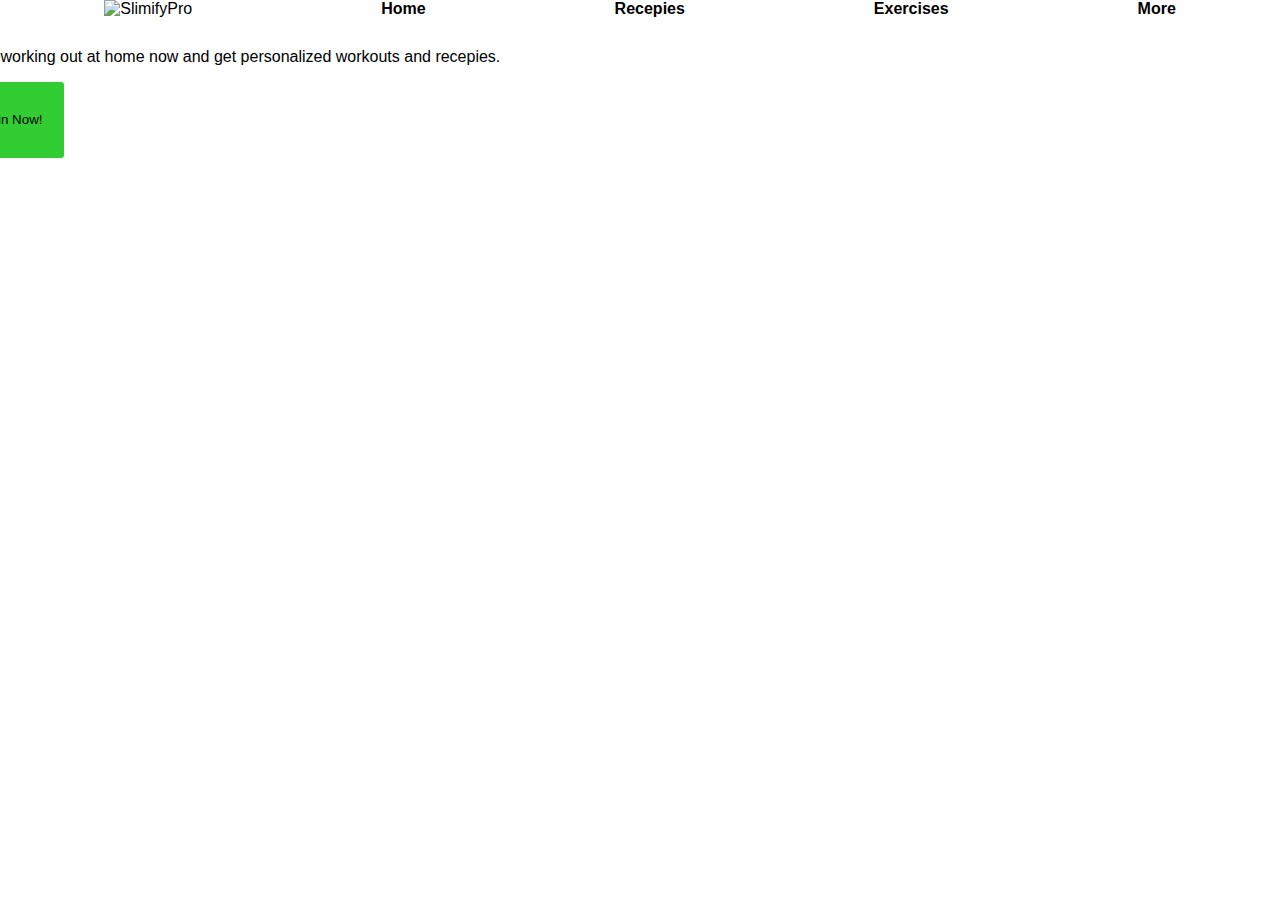
==== index.html @ af625dc4 "asd" ====
<!DOCTYPE html>
<html lang="en">
<head>
    <meta charset="UTF-8">
    <meta name="viewport" content="width=device-width, initial-scale=1.0">
    <link rel="stylesheet" href="style.css">
    <title>SlimifyPro</title>
    <header>
        <div class="logo">
            <img src="your-logo.png" alt="SlimifyPro">
        </div>
        <nav>
            <ul>
                <li><a href="index.html">Home</a></li>
                <li><a href="Rec.html">Recepies</a></li>
                <li><a href="Exer.html">Exercises</a></li>
                <li><a href="#">More</a></li>
            </ul>
        </nav>
    </header>
</head>
<body>
    <section class="sec1">
        <div id="div1">
            <p>Start working out at home now and get personalized workouts and recepies.</p>
      <button id="join">Join Now!</button>
        </div>
    </section>
</body>
</html>
---- style.css ----
body {
    margin: 0;
    padding: 0;
    font-family: Arial, sans-serif;
}

header {
    background:blur; 
    display: flex;
    justify-content:center;
    align-items: center;
}

.logo img {
    max-height: 50px; /* Adjust the height as needed for your logo */
}

nav ul {
    list-style:none;
    margin: 0;
    padding: 0;
    display: flex;
}

nav li {
    margin: top 15px;;
    margin-left: 5cm;
    text-align:center;
}

nav a {
    text-decoration: none;
    color: #000; /* Black font color */
    font-weight: bold;
    font-size: 16px;
}

/* Style the navigation links on hover */
nav a:hover {
    text-decoration: underline;
}

.sec1 {
    background: url("https://hips.hearstapps.com/hmg-prod/images/home-workout-lead-1584370797.jpg");
    margin:0;
    height: 20cm;

}

#div1 {
    text-align:bottom;
    justify-content:center;
    margin-left:-1cm;
    margin-top:30px;
}

#join {
    background-color:limegreen;
    color:black;
    border-radius: 3px;
    border-color: #000;
    border-style:none;
    width:2.7cm;
    height:2cm;
}

img {
   width:100%;
   height: 100vh;
}
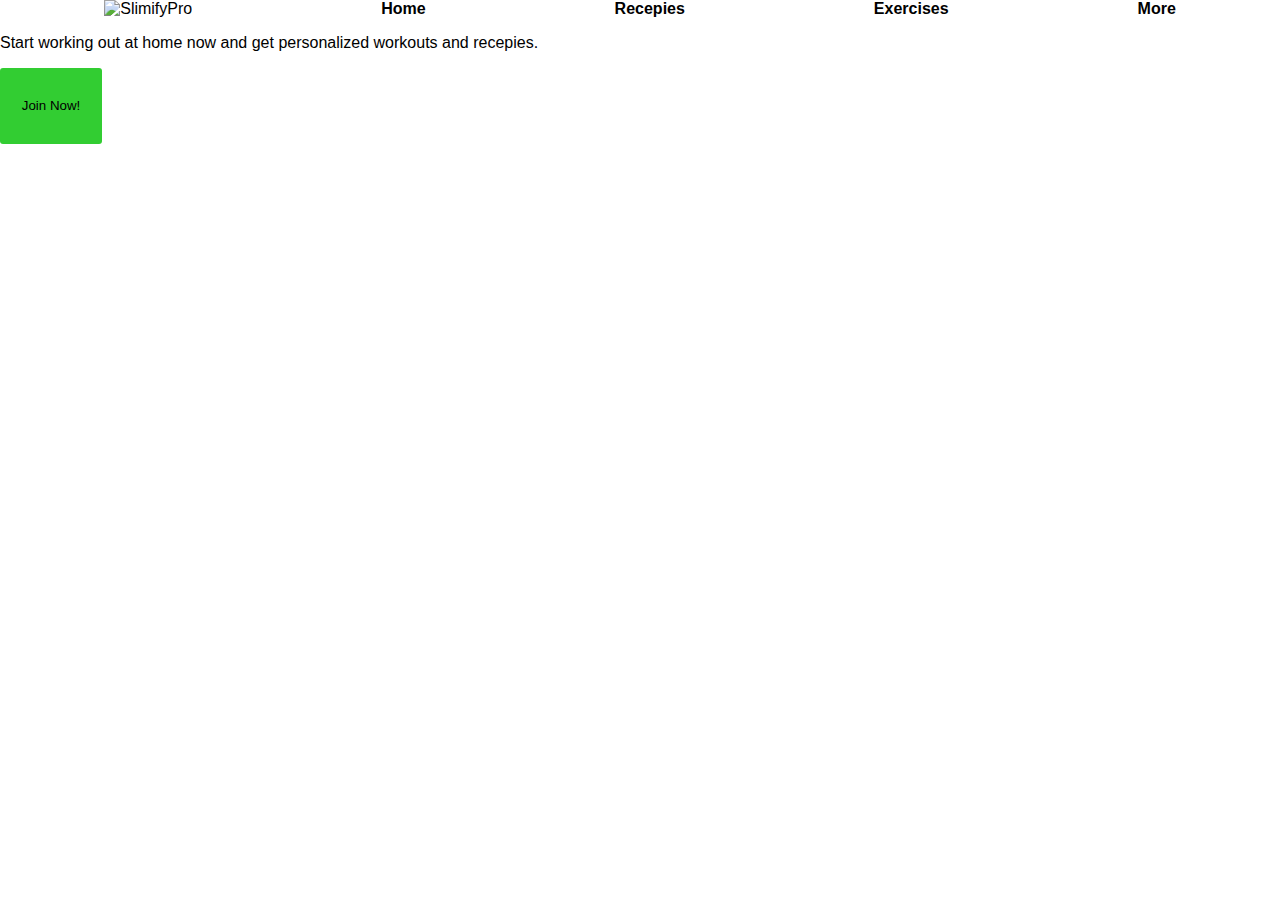
==== commit 66eb6e81: ";lkj" ====
--- a/index.html
+++ b/index.html
@@ -21,10 +21,8 @@
 </head>
 <body>
     <section class="sec1">
-        <div id="div1">
             <p>Start working out at home now and get personalized workouts and recepies.</p>
       <button id="join">Join Now!</button>
-        </div>
     </section>
 </body>
 </html>
--- a/style.css
+++ b/style.css
@@ -20,10 +20,11 @@
     margin: 0;
     padding: 0;
     display: flex;
+    background:blur;
 }
 
 nav li {
-    margin: top 15px;;
+    margin: top 20px;
     margin-left: 5cm;
     text-align:center;
 }
@@ -33,11 +34,14 @@
     color: #000; /* Black font color */
     font-weight: bold;
     font-size: 16px;
+    margin: top 20px;
+
 }
 
 /* Style the navigation links on hover */
 nav a:hover {
     text-decoration: underline;
+    margin-top:20cm;
 }
 
 .sec1 {
@@ -50,7 +54,7 @@
 #div1 {
     text-align:bottom;
     justify-content:center;
-    margin-left:-1cm;
+    margin-left;
     margin-top:30px;
 }
 
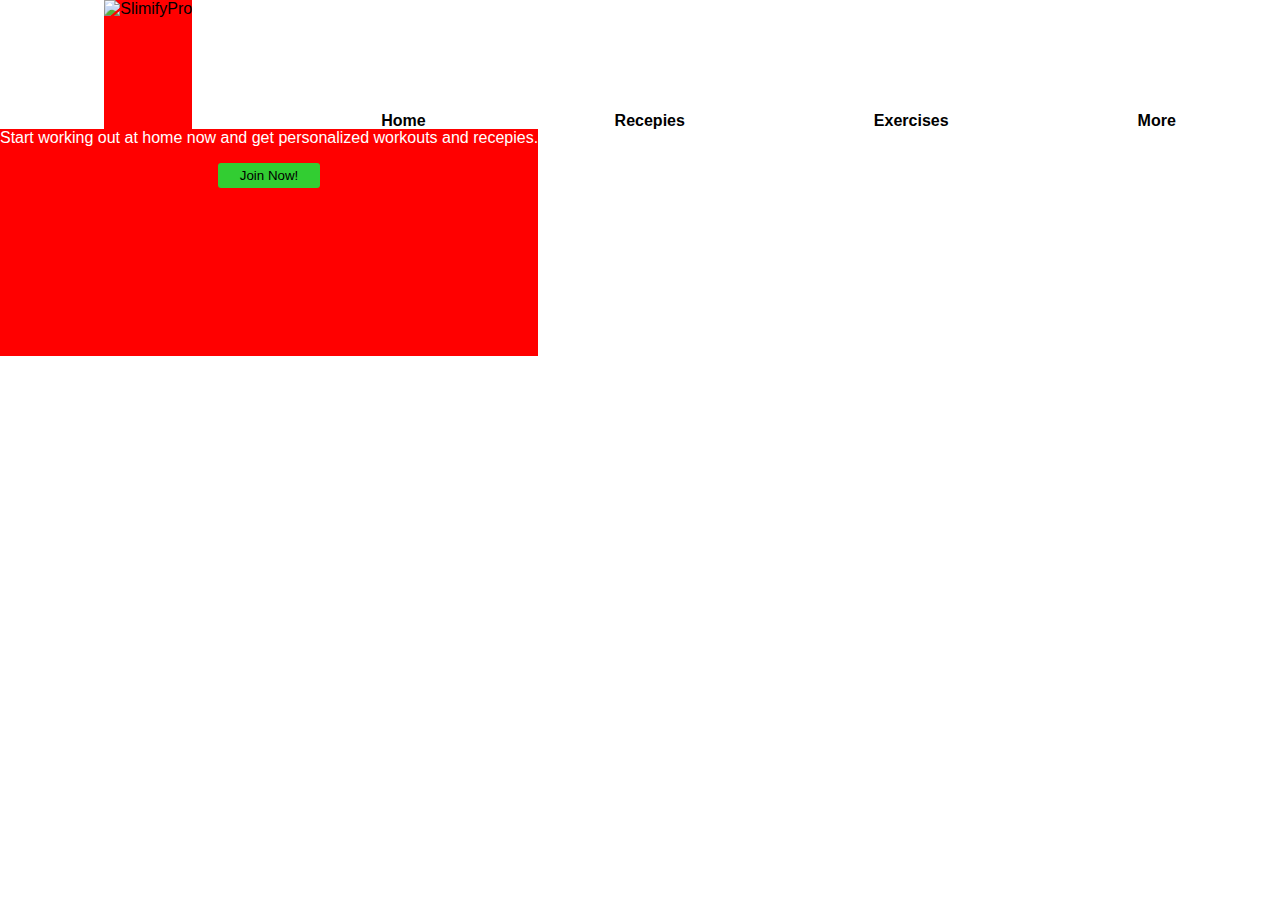
==== commit 0cd8cb8a: "jh" ====
--- a/index.html
+++ b/index.html
@@ -21,8 +21,10 @@
 </head>
 <body>
     <section class="sec1">
+        <div>
             <p>Start working out at home now and get personalized workouts and recepies.</p>
       <button id="join">Join Now!</button>
+    </div>
     </section>
 </body>
 </html>
--- a/style.css
+++ b/style.css
@@ -24,9 +24,9 @@
 }
 
 nav li {
-    margin: top 20px;
     margin-left: 5cm;
     text-align:center;
+    margin-top:15px;
 }
 
 nav a {
@@ -34,28 +34,23 @@
     color: #000; /* Black font color */
     font-weight: bold;
     font-size: 16px;
-    margin: top 20px;
-
+    margin-top: -1cm;
 }
 
 /* Style the navigation links on hover */
 nav a:hover {
     text-decoration: underline;
-    margin-top:20cm;
 }
 
 .sec1 {
     background: url("https://hips.hearstapps.com/hmg-prod/images/home-workout-lead-1584370797.jpg");
     margin:0;
     height: 20cm;
+    text-align:center;
+    justify-content:left;
+    color:white;
+    margin-top:-3cm;
 
-}
-
-#div1 {
-    text-align:bottom;
-    justify-content:center;
-    margin-left;
-    margin-top:30px;
 }
 
 #join {
@@ -65,10 +60,16 @@
     border-color: #000;
     border-style:none;
     width:2.7cm;
-    height:2cm;
+    height:25px;
 }
 
 img {
    width:100%;
    height: 100vh;
 }
+
+div {
+    width:fit-content;
+    height: 6cm;
+    background-color: red;
+}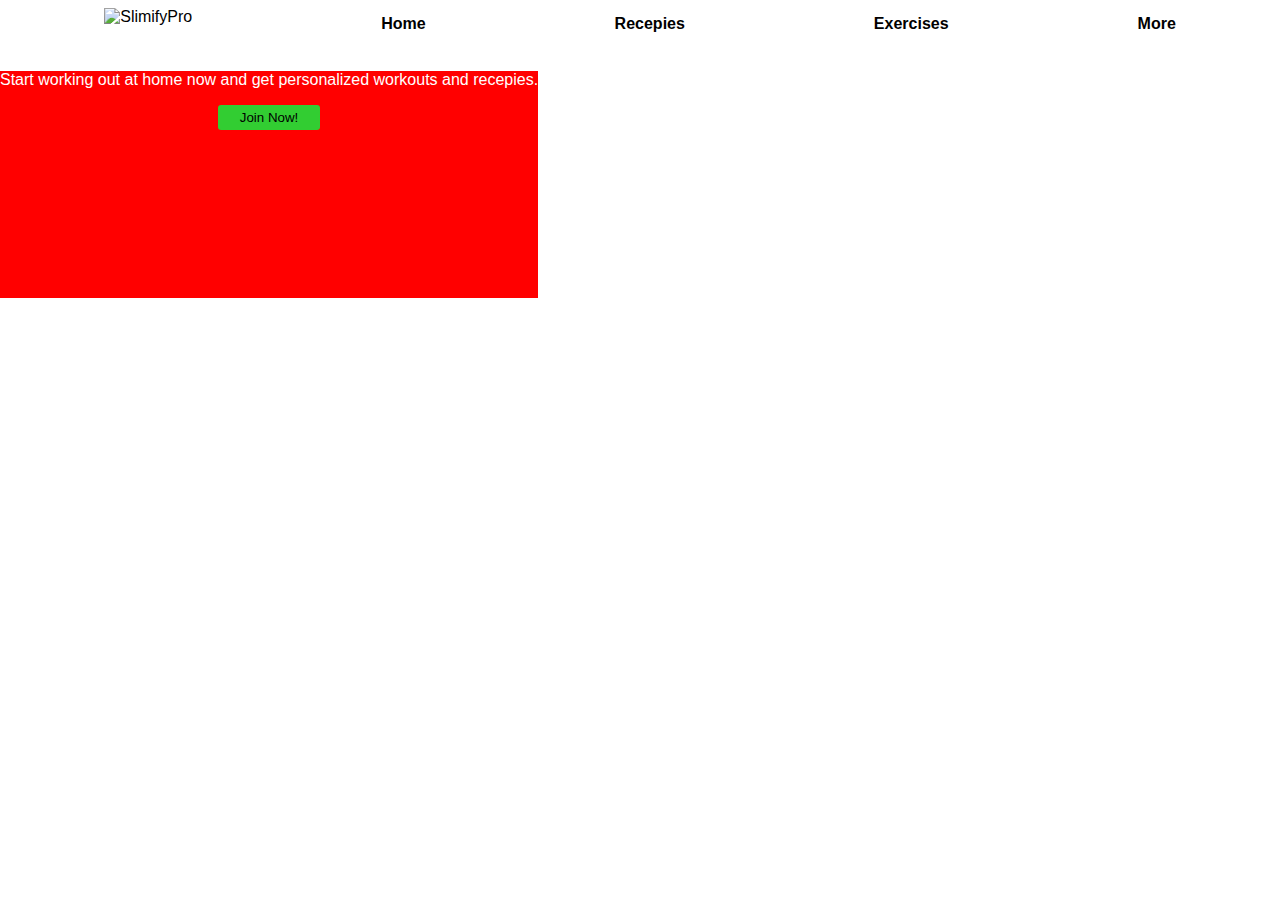
==== commit 5472b76a: "asd" ====
--- a/index.html
+++ b/index.html
@@ -21,7 +21,7 @@
 </head>
 <body>
     <section class="sec1">
-        <div>
+        <div class="div">
             <p>Start working out at home now and get personalized workouts and recepies.</p>
       <button id="join">Join Now!</button>
     </div>
--- a/style.css
+++ b/style.css
@@ -68,8 +68,10 @@
    height: 100vh;
 }
 
-div {
+.div {
     width:fit-content;
     height: 6cm;
     background-color: red;
+    margin-top: 4cm;
+    
 }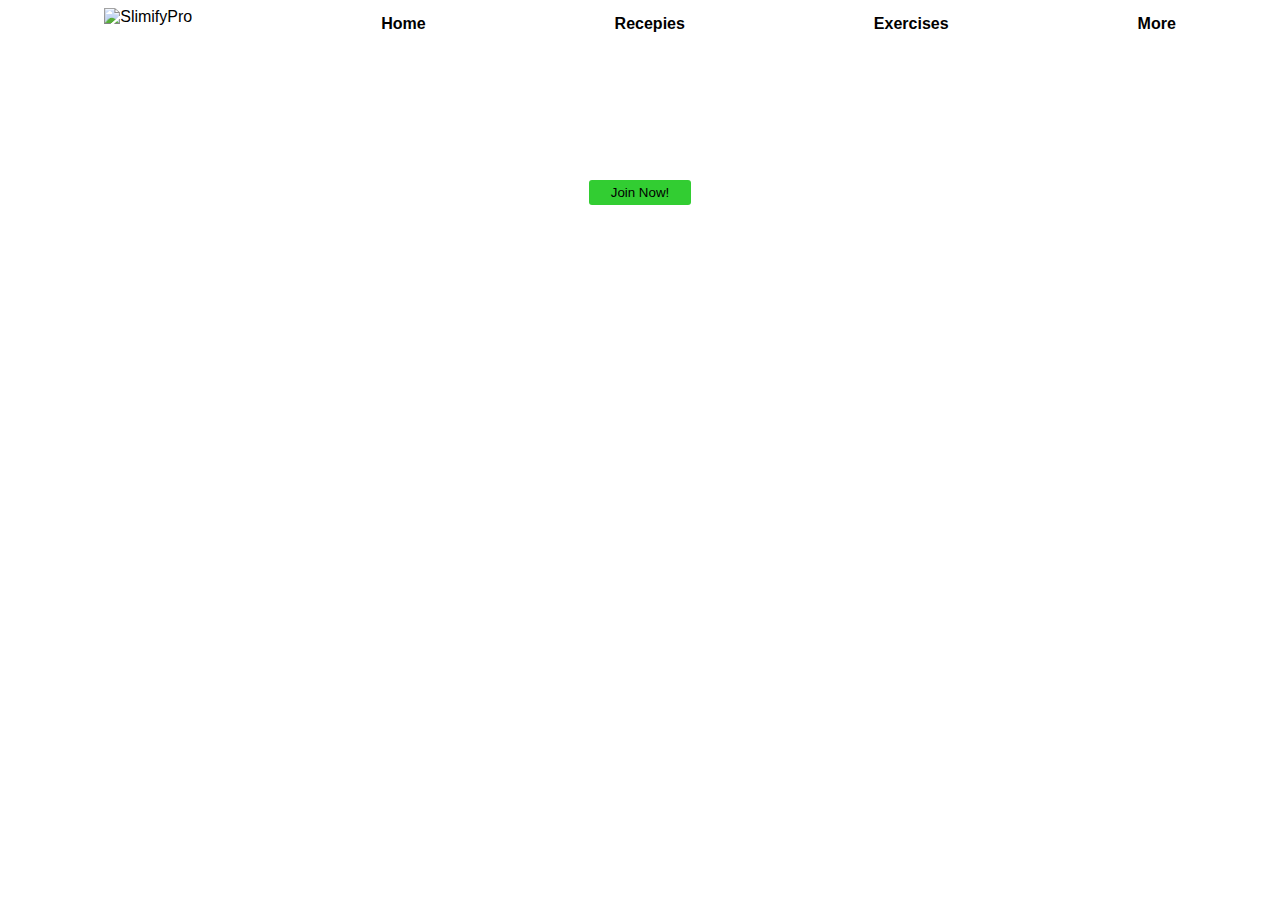
==== commit 341df7ff: "we" ====
--- a/index.html
+++ b/index.html
@@ -21,10 +21,8 @@
 </head>
 <body>
     <section class="sec1">
-        <div class="div">
             <p>Start working out at home now and get personalized workouts and recepies.</p>
       <button id="join">Join Now!</button>
-    </div>
     </section>
 </body>
 </html>
--- a/style.css
+++ b/style.css
@@ -2,6 +2,8 @@
     margin: 0;
     padding: 0;
     font-family: Arial, sans-serif;
+    justify-content: center;
+    text-align: center;
 }
 
 header {
@@ -47,9 +49,9 @@
     margin:0;
     height: 20cm;
     text-align:center;
-    justify-content:left;
+    justify-content:center;
     color:white;
-    margin-top:-3cm;
+    margin-top:-10cm;
 
 }
 
@@ -61,6 +63,7 @@
     border-style:none;
     width:2.7cm;
     height:25px;
+    margin-top:7cm;
 }
 
 img {
@@ -68,10 +71,6 @@
    height: 100vh;
 }
 
-.div {
-    width:fit-content;
-    height: 6cm;
-    background-color: red;
-    margin-top: 4cm;
-    
+p {
+  margin-top:6cm;
 }